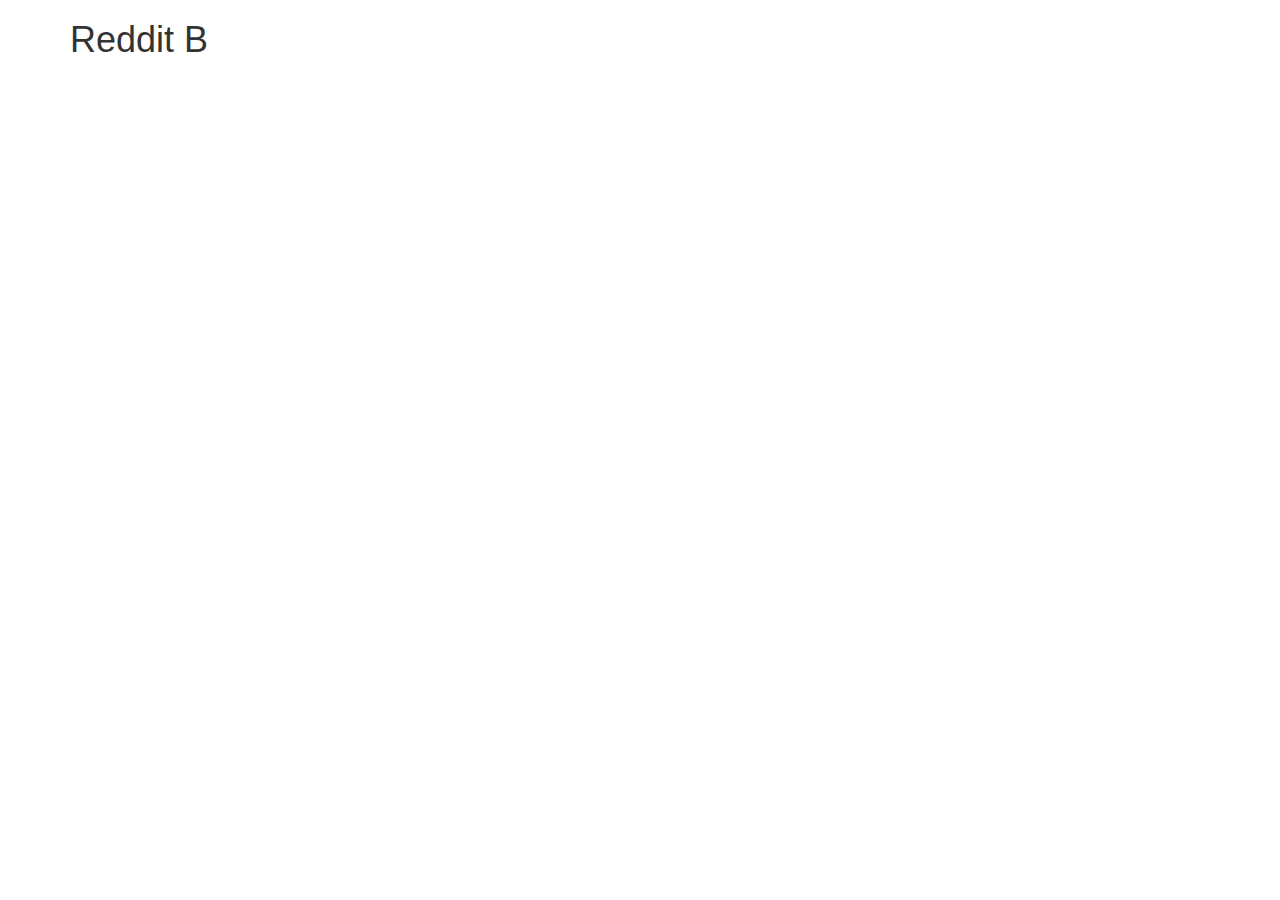
==== index.html @ 4581d13e "index looking ok" ====
<!DOCTYPE html>
<html lang="en">
<head>
  <meta charset="UTF-8">
  <title>Reddit B</title>
  <link rel="stylesheet" href="https://maxcdn.bootstrapcdn.com/bootstrap/3.3.5/css/bootstrap.min.css">
  <link rel="stylesheet" href="style.css">
  <script src="https://code.jquery.com/jquery-2.1.4.min.js"></script>
  <script src="https://ajax.googleapis.com/ajax/libs/angularjs/1.3.15/angular.min.js"></script>
  <script src="https://cdn.firebase.com/js/client/2.2.4/firebase.js"></script>
  <script src="https://cdn.firebase.com/libs/angularfire/1.1.2/angularfire.min.js"></script>
  <script src="https://cdnjs.cloudflare.com/ajax/libs/angular-ui-router/0.2.15/angular-ui-router.js"></script>
  <script src="https://cdnjs.cloudflare.com/ajax/libs/moment.js/2.10.6/moment.min.js"></script>
  <script src="https://cdnjs.cloudflare.com/ajax/libs/angular-moment/1.0.0-beta.2/angular-moment.min.js"></script>
  <script src="https://maxcdn.bootstrapcdn.com/bootstrap/3.3.5/js/bootstrap.min.js"></script>
</head>
<body ng-app='reddit'>
  <div class="container">
    <h1>Reddit B</h1>
  </div>
  <ui-view></ui-view>

  <script src="src/module.js"></script>
  <script src="src/controllers/index.js"></script>
  
</body>
</html>
---- style.css ----
.media-left > img {
  height: 50px;
  width: 50px;
}

.commentLink {
  margin-top: 0px;
}
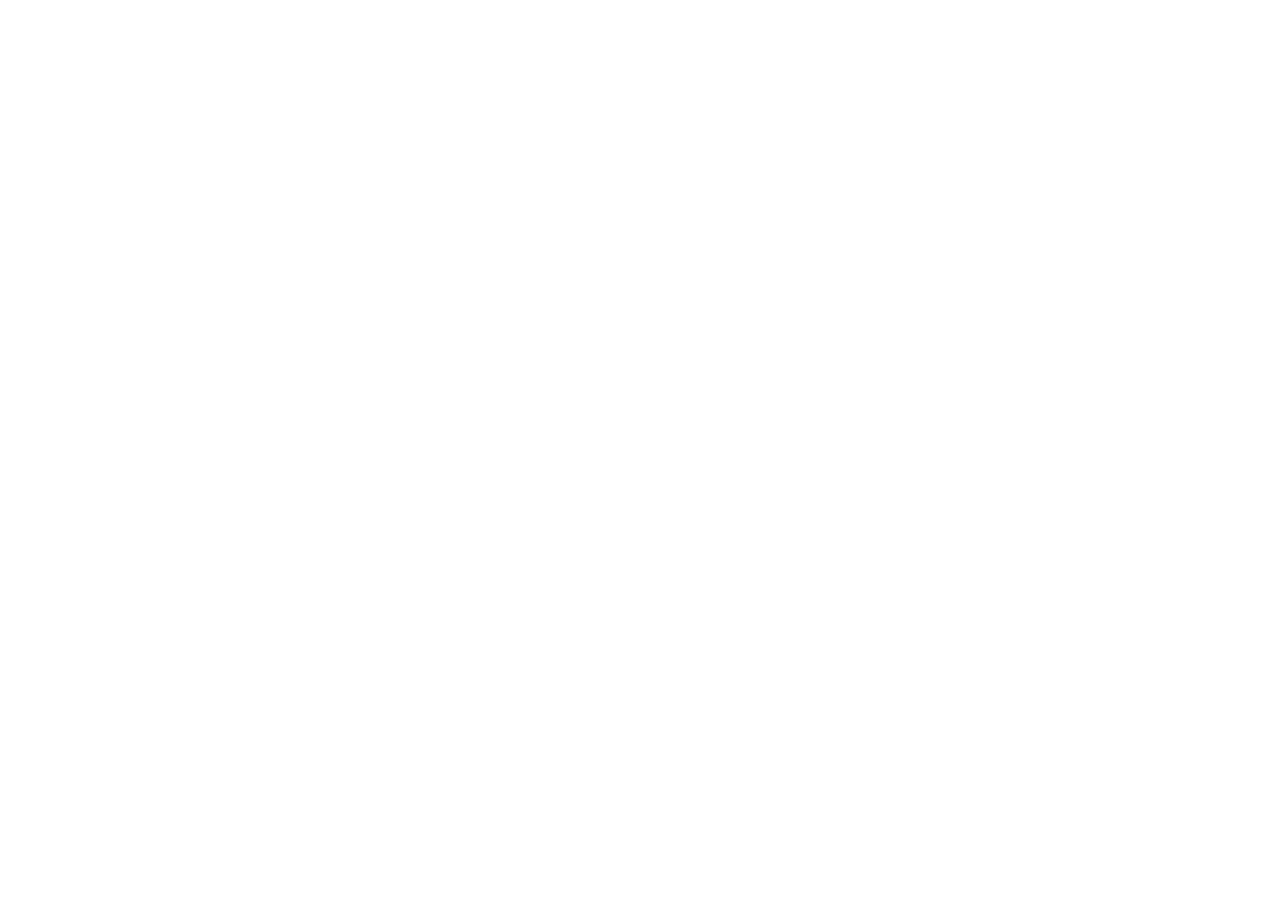
==== commit 813cc4b6: "auth added" ====
--- a/index.html
+++ b/index.html
@@ -2,9 +2,11 @@
 <html lang="en">
 <head>
   <meta charset="UTF-8">
-  <title>Reddit B</title>
-  <link rel="stylesheet" href="https://maxcdn.bootstrapcdn.com/bootstrap/3.3.5/css/bootstrap.min.css">
-  <link rel="stylesheet" href="style.css">
+  <title>Reddit Clone</title>
+  <link href="https://maxcdn.bootstrapcdn.com/bootswatch/3.3.5/flatly/bootstrap.min.css" rel="stylesheet">
+  <link href="https://maxcdn.bootstrapcdn.com/font-awesome/4.4.0/css/font-awesome.min.css" rel="stylesheet">
+  <link rel="stylesheet" href="https://cdnjs.cloudflare.com/ajax/libs/sweetalert/1.1.0/sweetalert.min.css">
+  <link href="style.css" rel="stylesheet">
   <script src="https://code.jquery.com/jquery-2.1.4.min.js"></script>
   <script src="https://ajax.googleapis.com/ajax/libs/angularjs/1.3.15/angular.min.js"></script>
   <script src="https://cdn.firebase.com/js/client/2.2.4/firebase.js"></script>
@@ -13,15 +15,20 @@
   <script src="https://cdnjs.cloudflare.com/ajax/libs/moment.js/2.10.6/moment.min.js"></script>
   <script src="https://cdnjs.cloudflare.com/ajax/libs/angular-moment/1.0.0-beta.2/angular-moment.min.js"></script>
   <script src="https://maxcdn.bootstrapcdn.com/bootstrap/3.3.5/js/bootstrap.min.js"></script>
+  <script src="https://cdnjs.cloudflare.com/ajax/libs/sweetalert/1.1.0/sweetalert.min.js"></script>
 </head>
 <body ng-app='reddit'>
-  <div class="container">
-    <h1>Reddit B</h1>
-  </div>
+  <div ng-include="'src/views/nav/nav.html'"></div>
+
   <ui-view></ui-view>
 
   <script src="src/module.js"></script>
   <script src="src/controllers/index.js"></script>
-  
+  <script src="src/controllers/nav.js"></script>
+  <script src="src/controllers/users.js"></script>
+  <script src="src/controllers/post.js"></script>
+  <script src="src/directives/auth.js"></script>
+  <!-- <script src="src/models/auth.js"></script> -->
+
 </body>
 </html>
